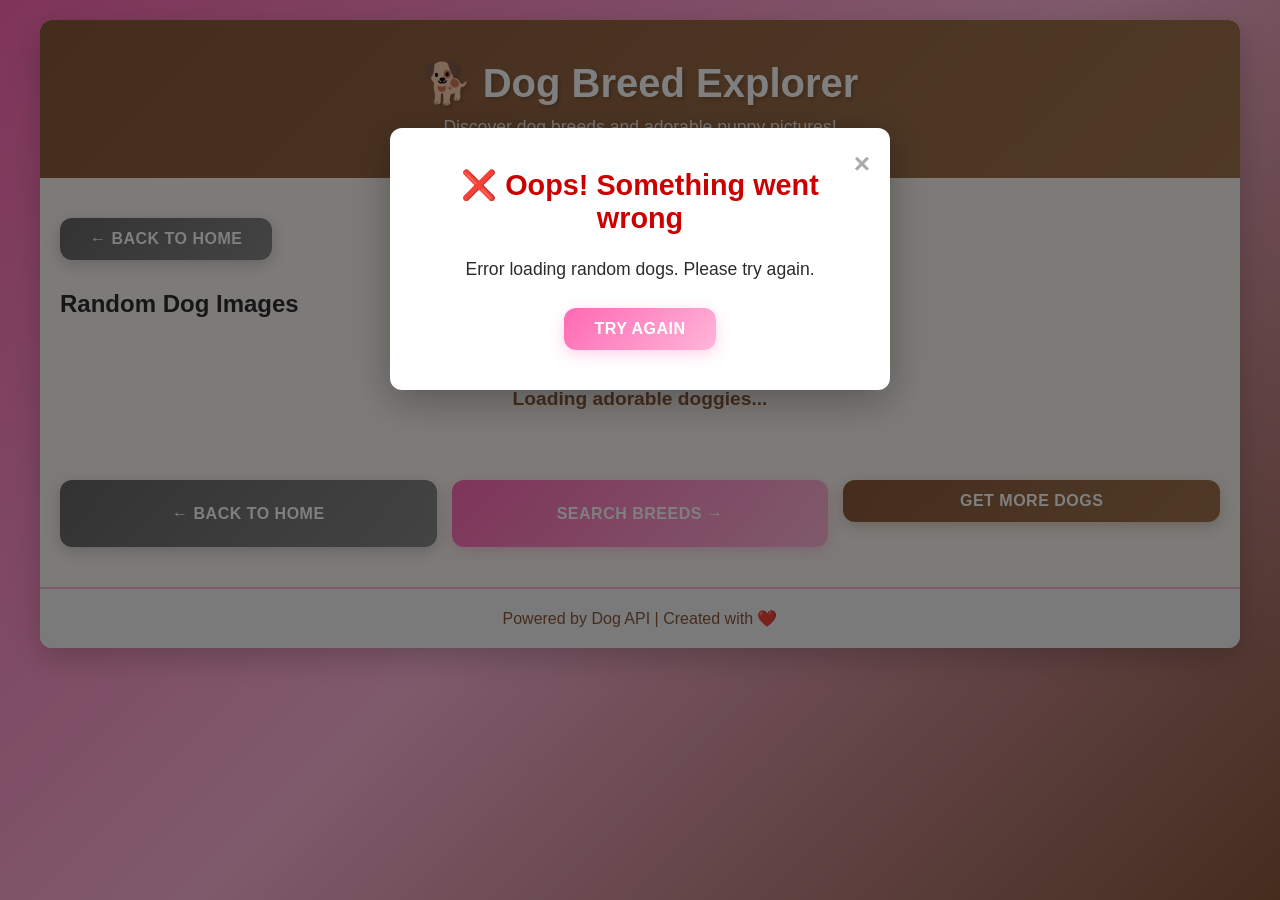
==== breed-results.html @ 579ec989 "Copied from VSC to Github for assignment" ====
<!DOCTYPE html>
<html lang="en">

    <head>
        <meta charset="UTF-8">
        <meta name="viewport" content="width=device-width, initial-scale=1.0">
        <title>Random Dogs - Dog Breed Explorer</title>
        <link rel="stylesheet" href="styles.css">
    </head>

    <body>
        <div class="container">
            <header>
                <h1>🐕 Dog Breed Explorer</h1>
                <p>Discover dog breeds and adorable puppy pictures!</p>
            </header>

            <main>
                <!-- Back Button -->
                <div class="back-button-container">
                    <button onclick="window.location.href='index.html'" class="btn btn-back">← Back to Home</button>
                </div>

                <!-- Random Dog Results -->
                <div id="randomResults" class="results-section">
                    <h2>Random Dog Images</h2>
                    <div id="randomDogContainer" class="random-dog-container"></div>
                    <div class="navigation-buttons">
                        <button onclick="window.location.href='index.html'" class="btn btn-back">← Back to Home</button>
                        <button onclick="window.location.href='index.html'" class="btn btn-search">Search Breeds
                            →</button>
                        <button onclick="location.reload()" class="btn btn-random">Get More Dogs</button>
                    </div>
                </div>
            </main>

            <footer>
                <p>Powered by Dog API | Created with ❤️</p>
            </footer>
        </div>

        <!-- Error Modal -->
        <div id="errorModal" class="modal">
            <div class="modal-content">
                <span class="close">&times;</span>
                <h2>❌ Oops! Something went wrong</h2>
                <p id="errorMessage"></p>
                <button id="errorBtn" class="btn btn-search">Try Again</button>
            </div>
        </div>

        <script src="random-results.js"></script>
    </body>
---- styles.css ----
* {
    margin: 0;
    padding: 0;
    box-sizing: border-box;
}

:root {
    --primary-pink: #ff69b4;
    --light-pink: #ffb6d9;
    --brown: #8b5a3c;
    --light-brown: #a0744d;
    --cream: #faf7f2;
    --dark-text: #2c2c2c;
    --border-radius: 12px;
    --transition: all 0.3s ease;
}

body {
    font-family: 'Segoe UI', Tahoma, Geneva, Verdana, sans-serif;
    background: linear-gradient(135deg, var(--primary-pink) 0%, var(--light-pink) 50%, var(--brown) 100%);
    color: var(--dark-text);
    min-height: 100vh;
    padding: 20px;
}

.container {
    max-width: 1200px;
    margin: 0 auto;
    background-color: var(--cream);
    border-radius: var(--border-radius);
    box-shadow: 0 10px 30px rgba(0, 0, 0, 0.2);
    overflow: hidden;
}

header {
    background: linear-gradient(135deg, var(--brown) 0%, var(--light-brown) 100%);
    color: white;
    padding: 40px 20px;
    text-align: center;
}

header h1 {
    font-size: 2.5rem;
    margin-bottom: 10px;
    text-shadow: 2px 2px 4px rgba(0, 0, 0, 0.2);
}

header p {
    font-size: 1.1rem;
    opacity: 0.9;
}

main {
    padding: 40px 20px;
}

section {
    margin-bottom: 50px;
}

section h2 {
    color: var(--brown);
    margin-bottom: 25px;
    font-size: 1.8rem;
    border-bottom: 3px solid var(--primary-pink);
    padding-bottom: 10px;
}

/* Search */
.search-container {
    display: flex;
    gap: 10px;
    margin-bottom: 25px;
    flex-wrap: wrap;
}

.search-input {
    flex: 1;
    min-width: 250px;
    padding: 12px 16px;
    border: 2px solid var(--light-pink);
    border-radius: var(--border-radius);
    font-size: 1rem;
    transition: var(--transition);
}

.search-input:focus {
    outline: none;
    border-color: var(--primary-pink);
    box-shadow: 0 0 10px rgba(255, 105, 180, 0.3);
}

.search-input::placeholder {
    color: #999;
}

/* Buttons */
.btn {
    padding: 12px 30px;
    border: none;
    border-radius: var(--border-radius);
    font-size: 1rem;
    font-weight: 600;
    cursor: pointer;
    transition: var(--transition);
    text-transform: uppercase;
    letter-spacing: 0.5px;
}

.btn-search {
    background: linear-gradient(135deg, var(--primary-pink), var(--light-pink));
    color: white;
    box-shadow: 0 4px 15px rgba(255, 105, 180, 0.3);
}

.btn-search:hover {
    transform: translateY(-2px);
    box-shadow: 0 6px 20px rgba(255, 105, 180, 0.4);
}

.btn-random {
    background: linear-gradient(135deg, var(--brown), var(--light-brown));
    color: white;
    box-shadow: 0 4px 15px rgba(139, 90, 60, 0.3);
    width: 100%;
    margin-bottom: 25px;
}

.btn-random:hover {
    transform: translateY(-2px);
    box-shadow: 0 6px 20px rgba(139, 90, 60, 0.4);
}

.btn-back {
    background: linear-gradient(135deg, #666, #888);
    color: white;
    box-shadow: 0 4px 15px rgba(100, 100, 100, 0.3);
}

.btn-back:hover {
    transform: translateY(-2px);
    box-shadow: 0 6px 20px rgba(100, 100, 100, 0.4);
}

/* Back Button  */
.back-button-container {
    margin-bottom: 30px;
}

/* Results */
.results-section {
    animation: fadeIn 0.3s ease-in;
}

#breedResults h2 {
    color: var(--brown);
    font-size: 2rem;
    margin-bottom: 20px;
    border-bottom: 3px solid var(--primary-pink);
    padding-bottom: 10px;
}

#breedContent {
    background-color: white;
    padding: 30px;
    border-radius: var(--border-radius);
    border-left: 5px solid var(--primary-pink);
    box-shadow: 0 2px 10px rgba(0, 0, 0, 0.1);
    margin-bottom: 30px;
}

#breedContent ul {
    list-style: none;
}

#breedContent li {
    padding: 15px 0;
    border-bottom: 1px solid #eee;
    display: flex;
    justify-content: space-between;
    font-size: 1.1rem;
}

#breedContent li:last-child {
    border-bottom: none;
}

#breedContent strong {
    color: var(--brown);
    font-weight: 600;
    min-width: 180px;
}

#breedContent span {
    color: var(--dark-text);
    text-align: right;
    flex: 1;
}

/* Random Dog  */
.random-dog-container {
    display: grid;
    grid-template-columns: repeat(auto-fit, minmax(300px, 1fr));
    gap: 20px;
    margin: 30px 0;
}

.dog-image-card {
    position: relative;
    overflow: hidden;
    border-radius: var(--border-radius);
    box-shadow: 0 4px 15px rgba(0, 0, 0, 0.15);
    animation: fadeIn 0.4s ease-in;
    cursor: pointer;
}

.dog-image-card img {
    width: 100%;
    height: 350px;
    object-fit: cover;
    transition: var(--transition);
}

.dog-image-card:hover img {
    transform: scale(1.08);
}

/* Navigation  */
.navigation-buttons {
    display: flex;
    gap: 15px;
    flex-wrap: wrap;
    margin-top: 30px;
}

.navigation-buttons .btn {
    flex: 1;
    min-width: 200px;
}

/* Error Popup */
.modal {
    display: none;
    position: fixed;
    z-index: 1000;
    left: 0;
    top: 0;
    width: 100%;
    height: 100%;
    background-color: rgba(0, 0, 0, 0.5);
    animation: fadeIn 0.3s ease-in;
}

.modal.show {
    display: block;
}

.modal-content {
    background-color: white;
    margin: 10% auto;
    padding: 40px;
    border-radius: var(--border-radius);
    width: 90%;
    max-width: 500px;
    box-shadow: 0 10px 40px rgba(0, 0, 0, 0.3);
    text-align: center;
    animation: slideIn 0.3s ease-in;
    position: relative;
}

.modal-content h2 {
    color: #cc0000;
    margin-bottom: 20px;
    font-size: 1.8rem;
}

.modal-content p {
    color: var(--dark-text);
    font-size: 1.1rem;
    margin-bottom: 25px;
    line-height: 1.6;
}

.close {
    position: absolute;
    right: 20px;
    top: 20px;
    font-size: 28px;
    font-weight: bold;
    color: #aaa;
    cursor: pointer;
    transition: var(--transition);
}

.close:hover {
    color: var(--dark-text);
}

/* Loading State */
.loading {
    text-align: center;
    padding: 40px 20px;
    color: var(--brown);
    font-weight: 600;
    font-size: 1.2rem;
}

/* Footer */
footer {
    background-color: #f5f5f5;
    text-align: center;
    padding: 20px;
    color: var(--brown);
    border-top: 2px solid var(--light-pink);
}

/* Animations */
@keyframes fadeIn {
    from {
        opacity: 0;
        transform: translateY(10px);
    }

    to {
        opacity: 1;
        transform: translateY(0);
    }
}

@keyframes slideIn {
    from {
        opacity: 0;
        transform: translateY(-50px);
    }

    to {
        opacity: 1;
        transform: translateY(0);
    }
}


@media (max-width: 768px) {
    header h1 {
        font-size: 2rem;
    }

    header p {
        font-size: 1rem;
    }

    section h2 {
        font-size: 1.5rem;
    }

    #breedResults h2 {
        font-size: 1.5rem;
    }

    .search-container {
        flex-direction: column;
    }

    .search-input {
        min-width: 100%;
    }

    .btn-search,
    .btn-random {
        width: 100%;
    }

    .random-dog-container {
        grid-template-columns: repeat(auto-fit, minmax(250px, 1fr));
    }

    .dog-image-card img {
        height: 250px;
    }

    #breedContent li {
        flex-direction: column;
    }

    #breedContent strong {
        margin-bottom: 5px;
    }

    #breedContent span {
        text-align: left;
    }

    .navigation-buttons {
        flex-direction: column;
    }

    .navigation-buttons .btn {
        width: 100%;
    }

    .modal-content {
        width: 90%;
        margin: 30% auto;
    }
}

@media (max-width: 480px) {
    body {
        padding: 10px;
    }

    header {
        padding: 30px 15px;
    }

    header h1 {
        font-size: 1.5rem;
    }

    main {
        padding: 20px 15px;
    }

    section h2 {
        font-size: 1.3rem;
    }

    #breedResults h2 {
        font-size: 1.3rem;
    }

    .random-dog-container {
        grid-template-columns: 1fr;
    }

    .dog-image-card img {
        height: 300px;
    }

    .btn {
        padding: 10px 20px;
        font-size: 0.9rem;
    }

    .modal-content {
        padding: 30px 20px;
        margin: 40% auto;
    }

    .modal-content h2 {
        font-size: 1.5rem;
    }

    .modal-content p {
        font-size: 1rem;
    }
}
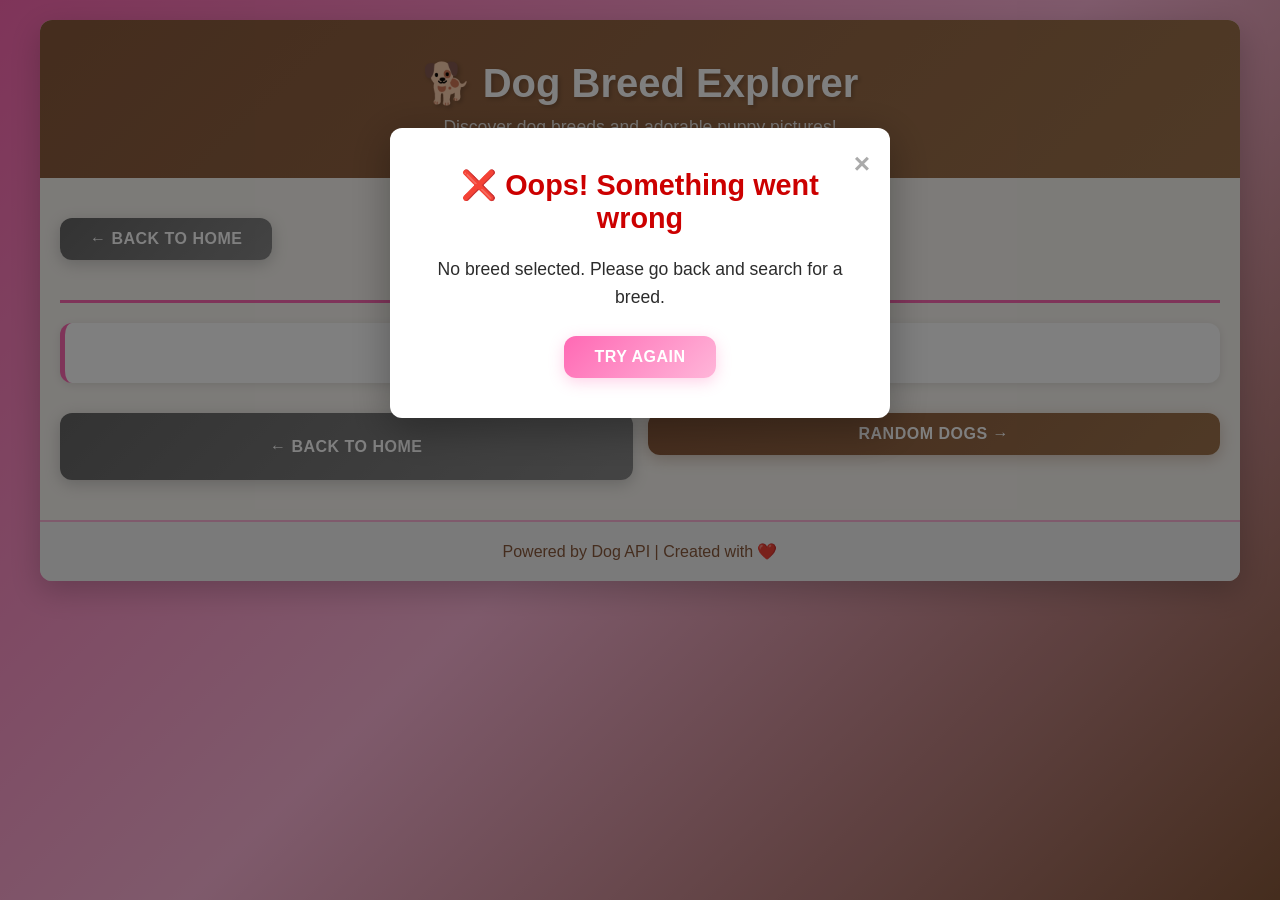
==== commit c8dd3a6a: "Update title and structure for breed results page" ====
--- a/breed-results.html
+++ b/breed-results.html
@@ -4,7 +4,7 @@
     <head>
         <meta charset="UTF-8">
         <meta name="viewport" content="width=device-width, initial-scale=1.0">
-        <title>Random Dogs - Dog Breed Explorer</title>
+        <title>Breed Details - Dog Breed Explorer</title>
         <link rel="stylesheet" href="styles.css">
     </head>
 
@@ -21,15 +21,13 @@
                     <button onclick="window.location.href='index.html'" class="btn btn-back">← Back to Home</button>
                 </div>
 
-                <!-- Random Dog Results -->
-                <div id="randomResults" class="results-section">
-                    <h2>Random Dog Images</h2>
-                    <div id="randomDogContainer" class="random-dog-container"></div>
+                <!-- Breed Results -->
+                <div id="breedResults" class="results-section">
+                    <h2 id="breedTitle"></h2>
+                    <div id="breedContent"></div>
                     <div class="navigation-buttons">
                         <button onclick="window.location.href='index.html'" class="btn btn-back">← Back to Home</button>
-                        <button onclick="window.location.href='index.html'" class="btn btn-search">Search Breeds
-                            →</button>
-                        <button onclick="location.reload()" class="btn btn-random">Get More Dogs</button>
+                        <button onclick="window.location.href='random-results.html'" class="btn btn-random">Random Dogs →</button>
                     </div>
                 </div>
             </main>
@@ -49,5 +47,7 @@
             </div>
         </div>
 
-        <script src="random-results.js"></script>
+        <script src="breed-results.js"></script>
     </body>
+
+</html>
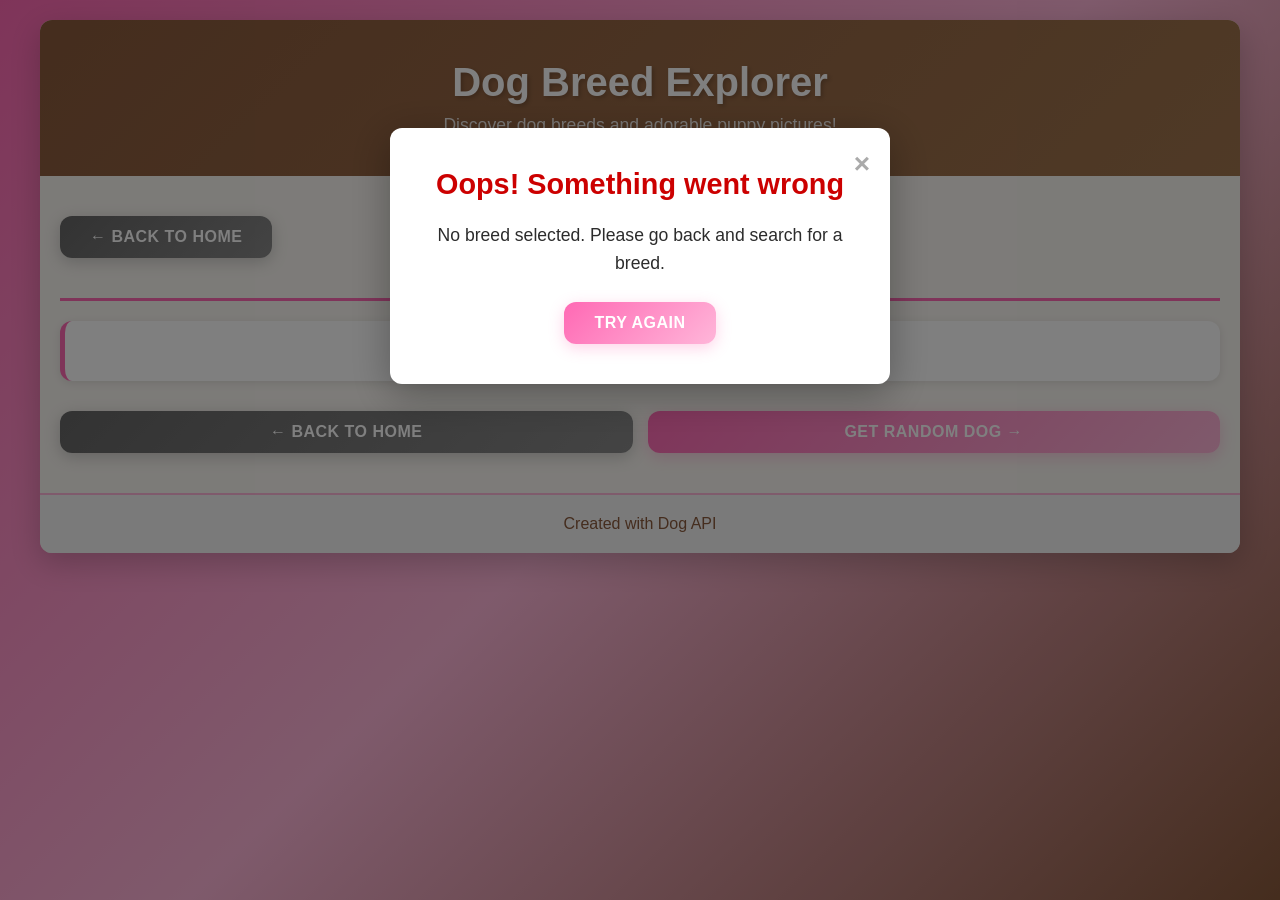
==== commit f6c1d6a0: "Update breed-results.html" ====
--- a/breed-results.html
+++ b/breed-results.html
@@ -4,14 +4,14 @@
     <head>
         <meta charset="UTF-8">
         <meta name="viewport" content="width=device-width, initial-scale=1.0">
-        <title>Breed Details - Dog Breed Explorer</title>
+        <title>Breed Results - Dog Breed Explorer</title>
         <link rel="stylesheet" href="styles.css">
     </head>
 
     <body>
         <div class="container">
             <header>
-                <h1>🐕 Dog Breed Explorer</h1>
+                <h1>Dog Breed Explorer</h1>
                 <p>Discover dog breeds and adorable puppy pictures!</p>
             </header>
 
@@ -21,19 +21,20 @@
                     <button onclick="window.location.href='index.html'" class="btn btn-back">← Back to Home</button>
                 </div>
 
-                <!-- Breed Results -->
+                <!-- Breed Info Results -->
                 <div id="breedResults" class="results-section">
                     <h2 id="breedTitle"></h2>
                     <div id="breedContent"></div>
                     <div class="navigation-buttons">
                         <button onclick="window.location.href='index.html'" class="btn btn-back">← Back to Home</button>
-                        <button onclick="window.location.href='random-results.html'" class="btn btn-random">Random Dogs →</button>
+                        <button onclick="window.location.href='random-results.html'" class="btn btn-search">Get Random
+                            Dog →</button>
                     </div>
                 </div>
             </main>
 
             <footer>
-                <p>Powered by Dog API | Created with ❤️</p>
+                <p>Created with Dog API </p>
             </footer>
         </div>
 
@@ -41,7 +42,7 @@
         <div id="errorModal" class="modal">
             <div class="modal-content">
                 <span class="close">&times;</span>
-                <h2>❌ Oops! Something went wrong</h2>
+                <h2>Oops! Something went wrong</h2>
                 <p id="errorMessage"></p>
                 <button id="errorBtn" class="btn btn-search">Try Again</button>
             </div>
